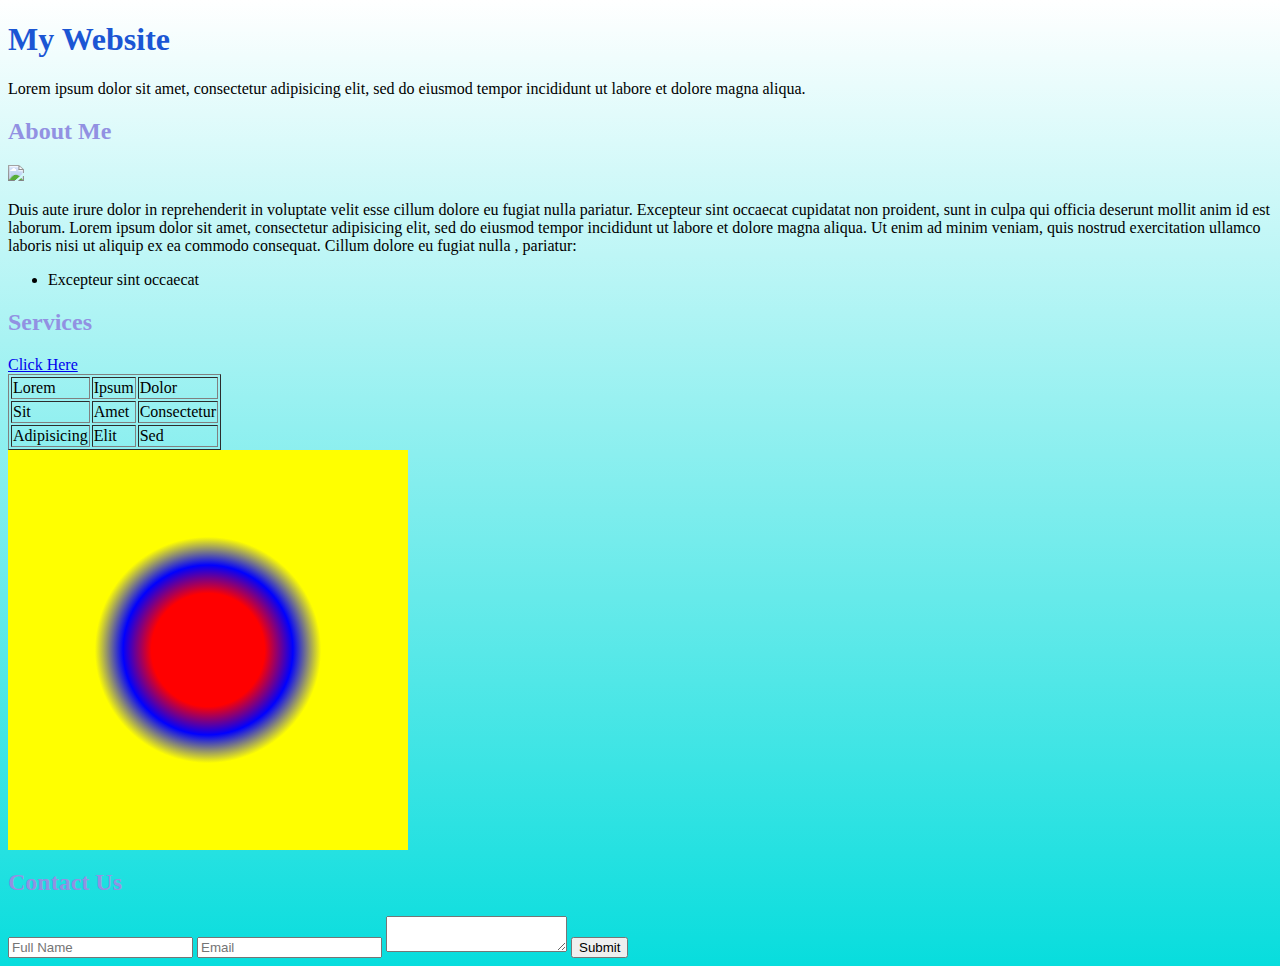
==== html/index.html @ 37ff11ee "colors" ====
<!-- 59:38 -->
<!DOCTYPE html>
<html lang="en">
<head>
    <link rel="stylesheet" type="text/css" href="../css/index.css">
    <title>My Website</title>
</head>
<body>

<h1 id = "title">My Website</h1>

<p>Lorem ipsum dolor sit amet, consectetur adipisicing elit, sed do eiusmod
tempor incididunt ut labore et dolore magna aliqua.</p>

<h2 class = "subtitle">About Me</h2>

<img src="../img/img-1.jpeg"> 

<p>Duis aute irure dolor in reprehenderit in voluptate velit esse
cillum dolore eu fugiat nulla pariatur. Excepteur sint occaecat cupidatat non
proident, sunt in culpa qui officia deserunt mollit anim id est laborum.

Lorem ipsum dolor sit amet, consectetur adipisicing elit, sed do eiusmod
tempor incididunt ut labore et dolore magna aliqua. Ut enim ad minim veniam,
quis nostrud exercitation ullamco laboris nisi ut aliquip ex ea commodo
consequat. 

Cillum dolore eu fugiat nulla , pariatur:

	<ul>
		<li>Excepteur sint occaecat</li>
	</ul>
</p>

<h2 class = "subtitle">Services</h2>
<a href = "https://www.google.com" id = "google-link">Click Here</a>

<table border="1">
	<thead>
		<tr>
			<td>Lorem</td>
			<td>Ipsum</td>
			<td>Dolor</td>
		</tr>
	</thead>
	<tbody>
		<tr>
			<td>Sit</td>
			<td>Amet</td>
			<td>Consectetur</td>
		</tr>
		<tr>
			<td>Adipisicing</td>
			<td>Elit</td>
			<td>Sed</td>
		</tr>

	</tbody>
</table>

<div id = "service-image"></div>


<h2 class = "subtitle">Contact Us</h2>

<form>
	<input type="text" placeholder="Full Name">
	<input type="email" placeholder="Email">
	<textarea></textarea>
	<button>Submit</button>	

</form>

</body>
</html>
---- css/index.css ----
/* 2:04:25 */
body {
    background : linear-gradient(to top, rgb(8, 221, 221), white);

}

#title {
    color: #1b56d4;
}

.subtitle {
    color : #9291e2;
}

#service-image {
    height: 400px;
    width: 400px;
    background: radial-gradient(red 20%,blue 30%, yellow 40%);
    background-size: cover;

}
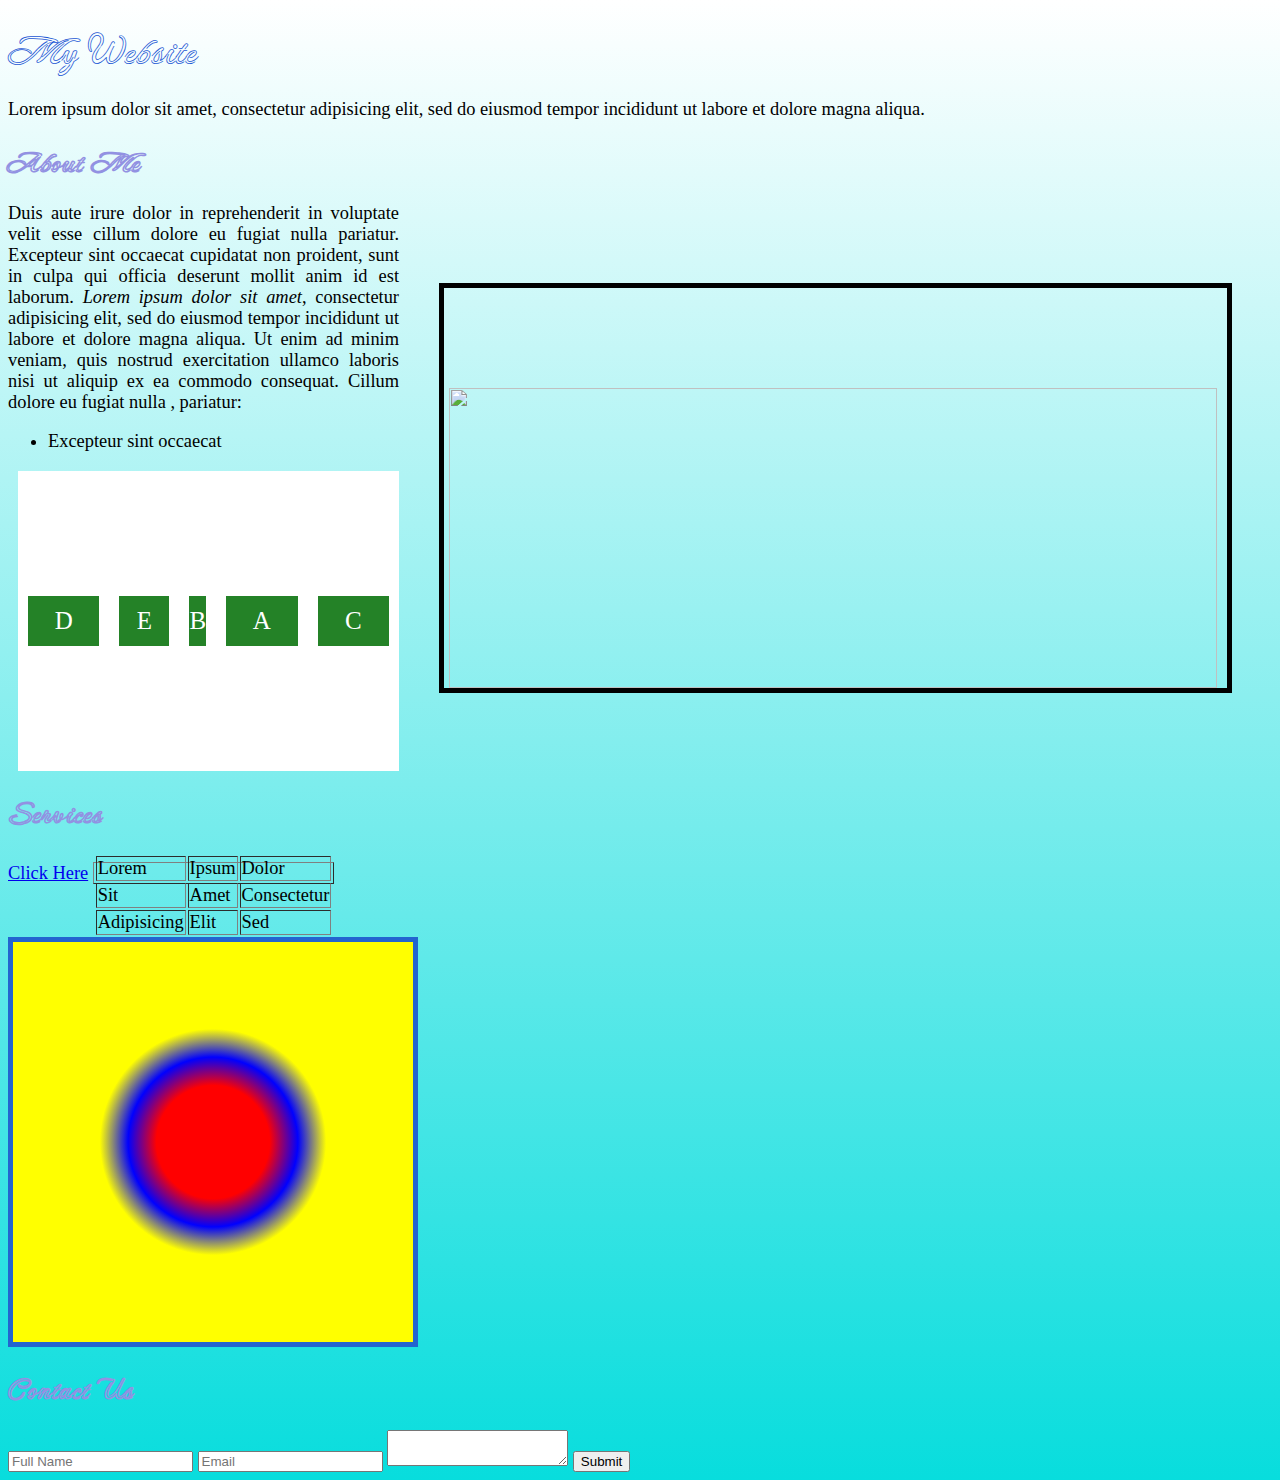
==== commit 5a38a2e0: "flex" ====
--- a/html/index.html
+++ b/html/index.html
@@ -2,7 +2,11 @@
 <!DOCTYPE html>
 <html lang="en">
 <head>
-    <link rel="stylesheet" type="text/css" href="../css/index.css">
+	<link rel="preconnect" href="https://fonts.googleapis.com">
+	<link rel="preconnect" href="https://fonts.gstatic.com" crossorigin>
+	<link href="https://fonts.googleapis.com/css2?family=Neonderthaw&display=swap" rel="stylesheet">
+    
+	<link rel="stylesheet" type="text/css" href="../css/index.css">
     <title>My Website</title>
 </head>
 <body>
@@ -14,13 +18,13 @@
 
 <h2 class = "subtitle">About Me</h2>
 
-<img src="../img/img-1.jpeg"> 
+<img src="../img/img-1.jpeg" id = "about-us-image"> 
 
 <p>Duis aute irure dolor in reprehenderit in voluptate velit esse
 cillum dolore eu fugiat nulla pariatur. Excepteur sint occaecat cupidatat non
 proident, sunt in culpa qui officia deserunt mollit anim id est laborum.
 
-Lorem ipsum dolor sit amet, consectetur adipisicing elit, sed do eiusmod
+<span class = "italics">Lorem ipsum dolor sit amet</span>, consectetur adipisicing elit, sed do eiusmod
 tempor incididunt ut labore et dolore magna aliqua. Ut enim ad minim veniam,
 quis nostrud exercitation ullamco laboris nisi ut aliquip ex ea commodo
 consequat. 
@@ -32,10 +36,30 @@
 	</ul>
 </p>
 
+<div class = "container">
+	<div class = "container-item" style = "order: 4;
+		flex-grow: 1;
+		flex-basis: 100px;
+	">A</div>
+	<div class = "container-item" style = "order: 3;
+		flex-grow: 1;
+		flex-shrink: 5;
+		flex-basis: 100px;
+	">B</div>
+	<div class = "container-item" style = "order: 5;
+		flex-grow: 1;
+		flex-basis: 100px;
+	">C</div>
+	<div class = "container-item" style = "order: 1;
+		flex-grow: 1;
+		flex-basis: 100px;
+	">D</div>
+	<div class = "container-item" style = "order: 2;">E</div>
+</div>
 <h2 class = "subtitle">Services</h2>
-<a href = "https://www.google.com" id = "google-link">Click Here</a>
+<a href = "https://www.google.com" class = "link">Click Here</a>
 
-<table border="1">
+<table border="1" class = "site-table">
 	<thead>
 		<tr>
 			<td>Lorem</td>
--- a/css/index.css
+++ b/css/index.css
@@ -1,15 +1,34 @@
-/* 2:04:25 */
+/* 4:00:19 */
 body {
     background : linear-gradient(to top, rgb(8, 221, 221), white);
+    /* font-size: 1cm; */
+    /* text-transform: capitalize; */
+    font-size: 1.15em;
+    text-align: justify;
+    
 
+
+}
+
+#about-us-image {
+    height: 300px;
+    width: 60%;
+    border: 5px solid black;
+    padding: 100px 10px 0px 5px; /* top right bottom left*/
+    margin: 80px 40px; /* top/bottom left/right */
+    float: right;
 }
 
 #title {
     color: #1b56d4;
+    font-weight: 400;
+    font-family: 'Neonderthaw', cursive, sans-serif;
+
 }
 
 .subtitle {
     color : #9291e2;
+    font-family: 'Neonderthaw', cursive, sans-serif;
 }
 
 #service-image {
@@ -17,6 +36,43 @@
     width: 400px;
     background: radial-gradient(red 20%,blue 30%, yellow 40%);
     background-size: cover;
+    border: 5px solid #2365cf;
+}
+
+.link {
+    text-decoration: underline;
+}
+
+.italics {
+    font-style: italic;
+}
+
+#about-us-image {
+    height: 300px;
+    width: 60vw;
+}
+
+.site-table {
+    display: inline;
+}
+
+.container {
+    background-color: white;
+    margin:10px;
+    height: 300px;
+    display: flex;
+    flex-direction: row;
+    justify-content: center;
+    align-items: center;
 
 }
 
+.container-item {
+    background: rgb(36,130,39);
+    color: white;
+    font-size: 25px;
+    text-align: center;
+    width: 70px;
+    line-height: 50px;
+    margin: 10px;
+}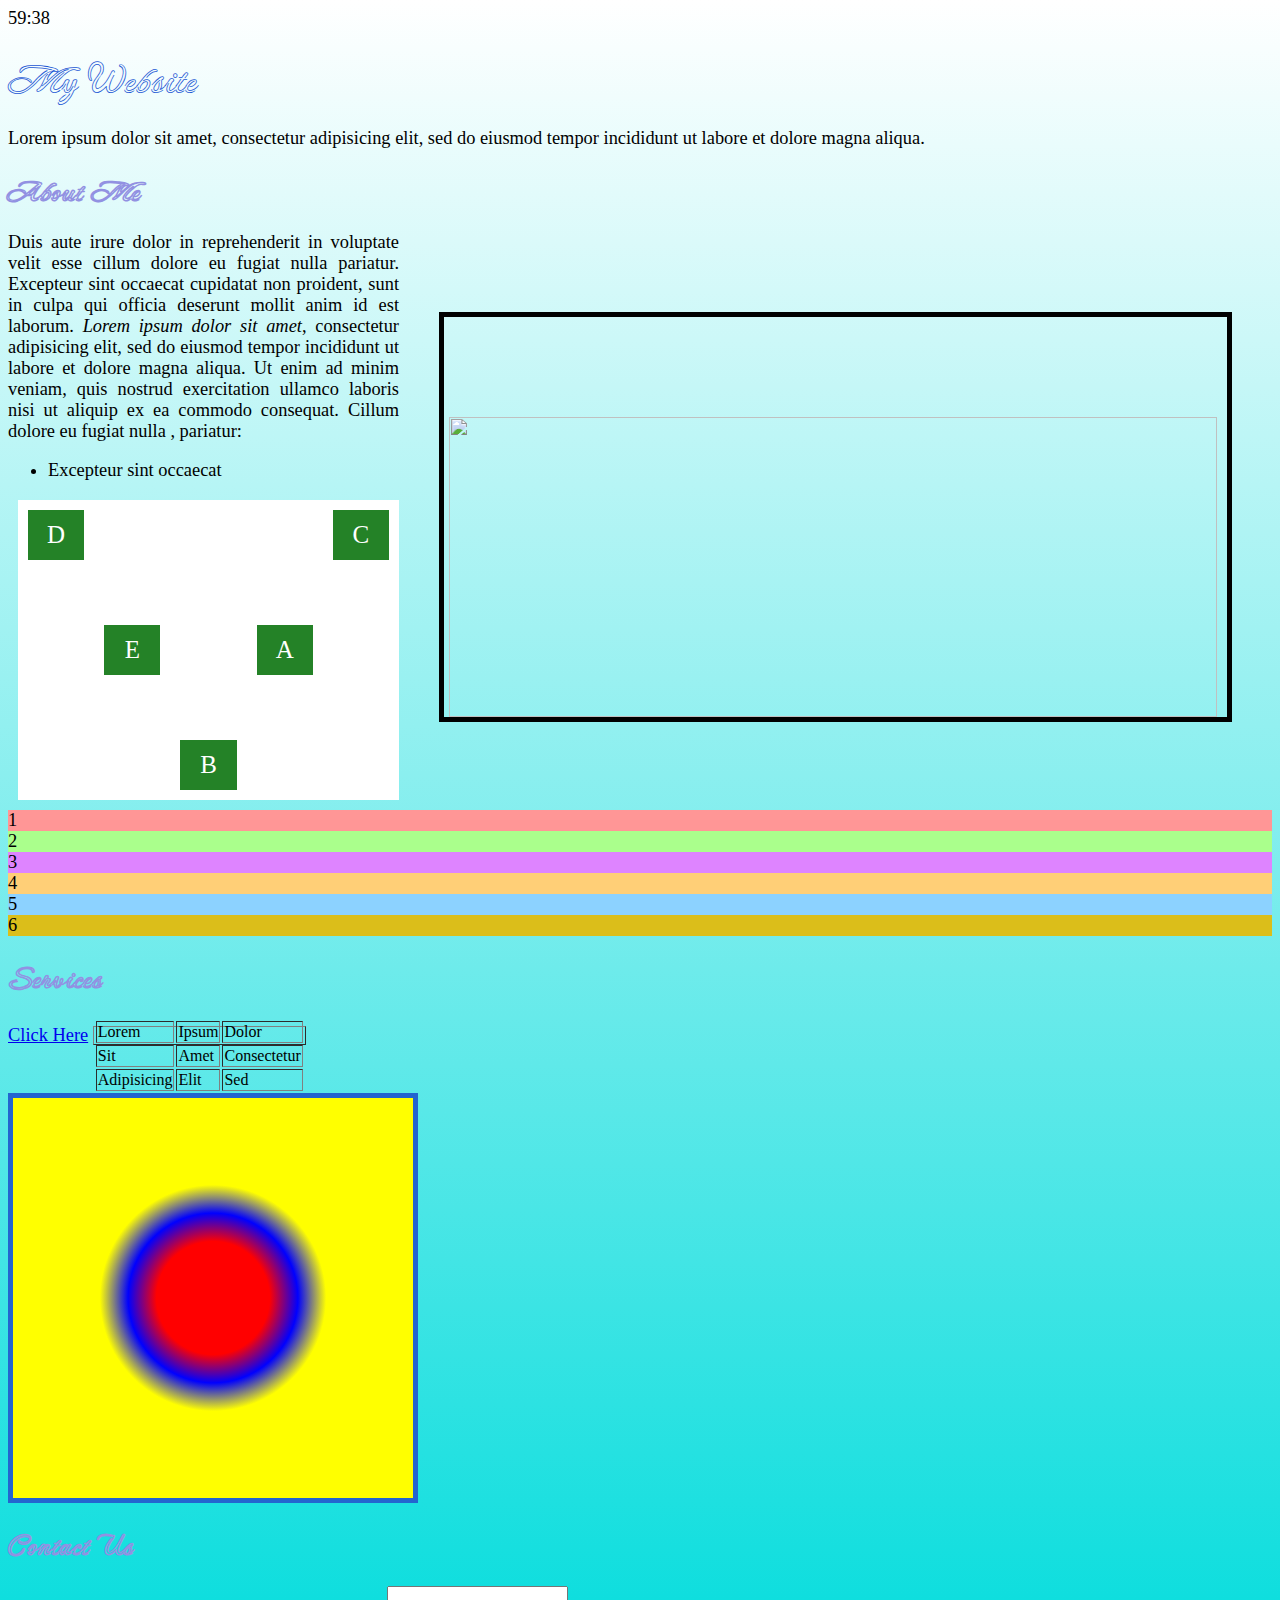
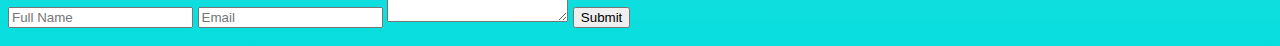
==== commit 33c2e389: "grid, transistion" ====
--- a/html/index.html
+++ b/html/index.html
@@ -1,4 +1,4 @@
-<!-- 59:38 -->
+59:38
 <!DOCTYPE html>
 <html lang="en">
 <head>
@@ -38,24 +38,51 @@
 
 <div class = "container">
 	<div class = "container-item" style = "order: 4;
-		flex-grow: 1;
-		flex-basis: 100px;
+		flex: 1 1 100px;
+		align-self: center;
 	">A</div>
 	<div class = "container-item" style = "order: 3;
-		flex-grow: 1;
-		flex-shrink: 5;
-		flex-basis: 100px;
+		flex: 1 1 100px;
+		align-self: flex-end;
 	">B</div>
 	<div class = "container-item" style = "order: 5;
-		flex-grow: 1;
-		flex-basis: 100px;
+		flex: 5 1 100px;
+		align-self: flex-start;
 	">C</div>
 	<div class = "container-item" style = "order: 1;
-		flex-grow: 1;
-		flex-basis: 100px;
+		flex: 1 1 100px;
+		align-self: flex-start;
 	">D</div>
-	<div class = "container-item" style = "order: 2;">E</div>
+	<div class = "container-item" style = "order: 2;
+		flex: 1 1 100px;
+		align-self: center;
+	">E</div>
 </div>
+
+<div class = "grid-container">
+	<div class = "grid-item" style = "
+		background: rgb(255, 150, 150);
+		grid-column: 1 / span 2;
+		grid-row: 1 / span 2;
+	">1</div>
+	<div class = "grid-item" style = "
+		background: rgb(170, 255, 140);
+	">2</div>
+	<div class = "grid-item" style = "
+		background: rgb(222, 132, 255);
+	">3</div>
+	<div class = "grid-item" style = "
+		background: rgb(255, 207, 119);
+	">4</div>
+	<div class = "grid-item" style = "
+		background: rgb(140, 210, 255);
+	">5</div>
+	<div class = "grid-item" style = "
+		background: rgb(219, 190, 26);
+	">6</div>
+</div>
+
+
 <h2 class = "subtitle">Services</h2>
 <a href = "https://www.google.com" class = "link">Click Here</a>
 
@@ -91,7 +118,7 @@
 	<input type="text" placeholder="Full Name">
 	<input type="email" placeholder="Email">
 	<textarea></textarea>
-	<button>Submit</button>	
+	<button class = "submit-button">Submit</button>	
 
 </form>
 
